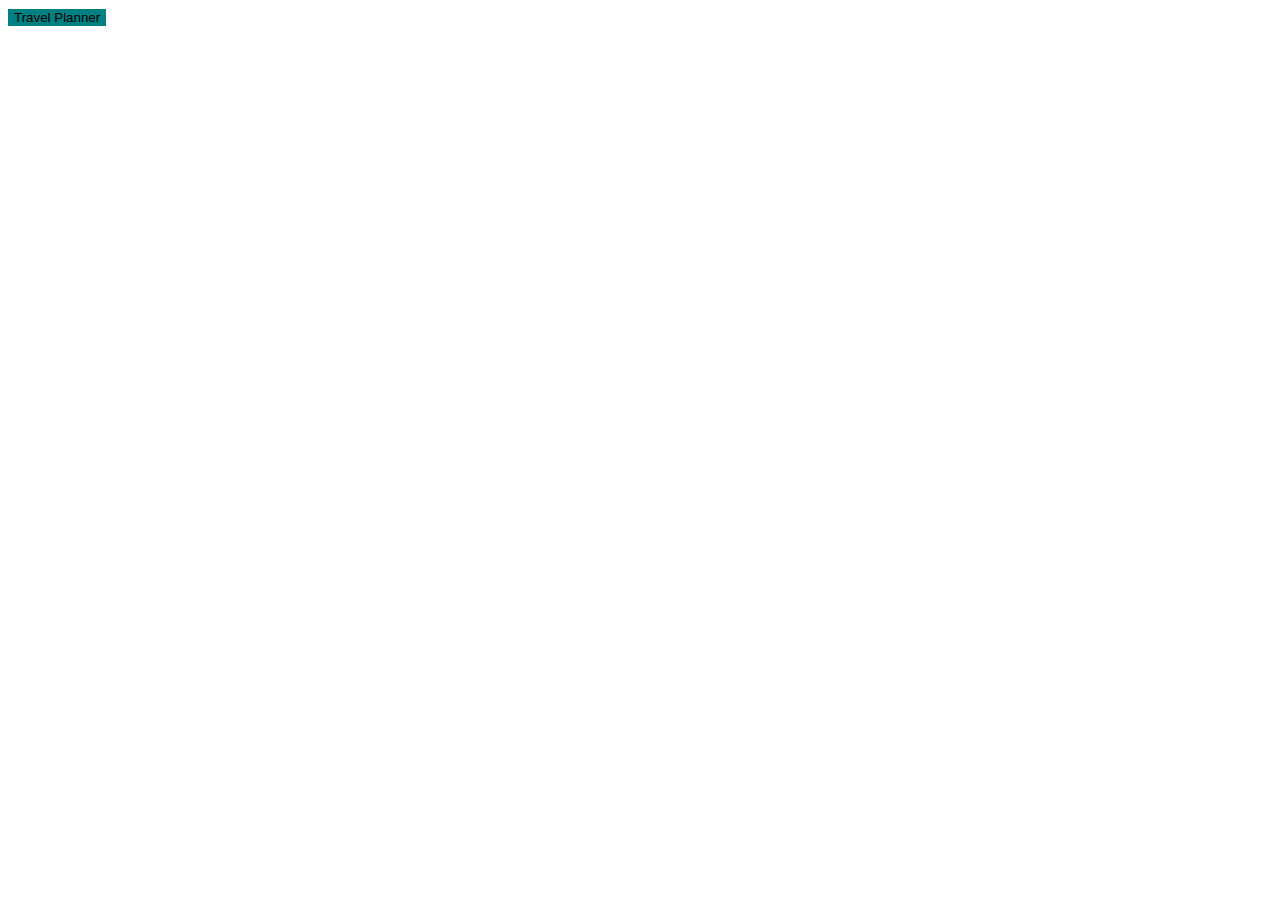
==== index.html @ 1b2c80bf "Create index.html" ====
<!DOCTYPE html>
<html>
  <head>
    <link rel='stylesheet' href='style.css'>
  </head>
  <body>
    <div class='navigation'>
      <button style='border: 0px; background: #008080;' href='routeplanner.html'>
        Travel Planner
      </button>
    </div>
  </body>
</html>
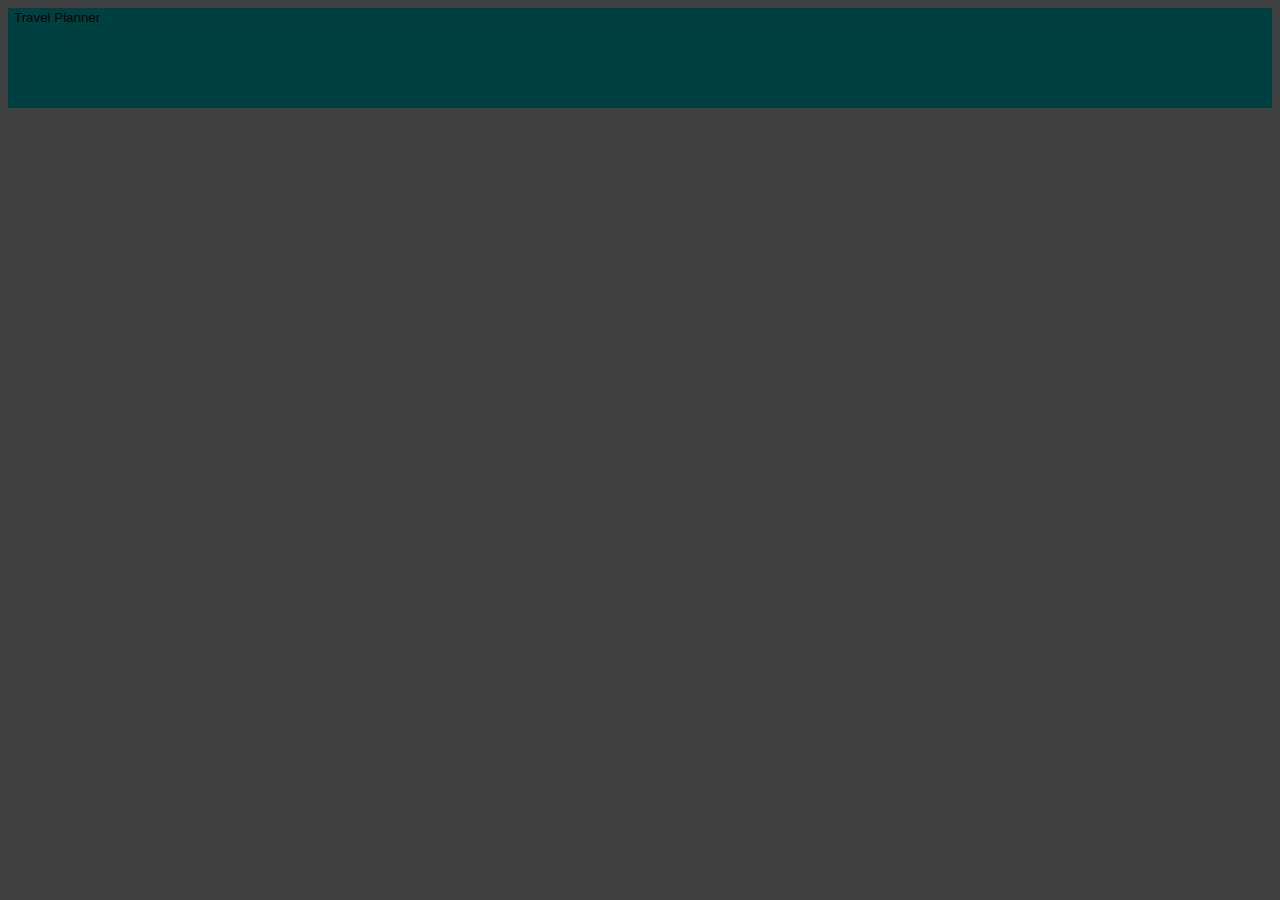
==== commit ae4fd14f: "Update index.html" ====
--- a/index.html
+++ b/index.html
@@ -5,7 +5,7 @@
   </head>
   <body>
     <div class='navigation'>
-      <button style='border: 0px; background: #008080;' href='routeplanner.html'>
+      <button style='border: 0px; background: #004040;' href='routeplanner.html'>
         Travel Planner
       </button>
     </div>
--- a/style.css
+++ b/style.css
@@ -0,0 +1,9 @@
+body {
+  font-family: Arial;
+  background: #404040;
+}
+.navigation {
+  width: 100%;
+  height: 100px;
+  background: #004040;
+}
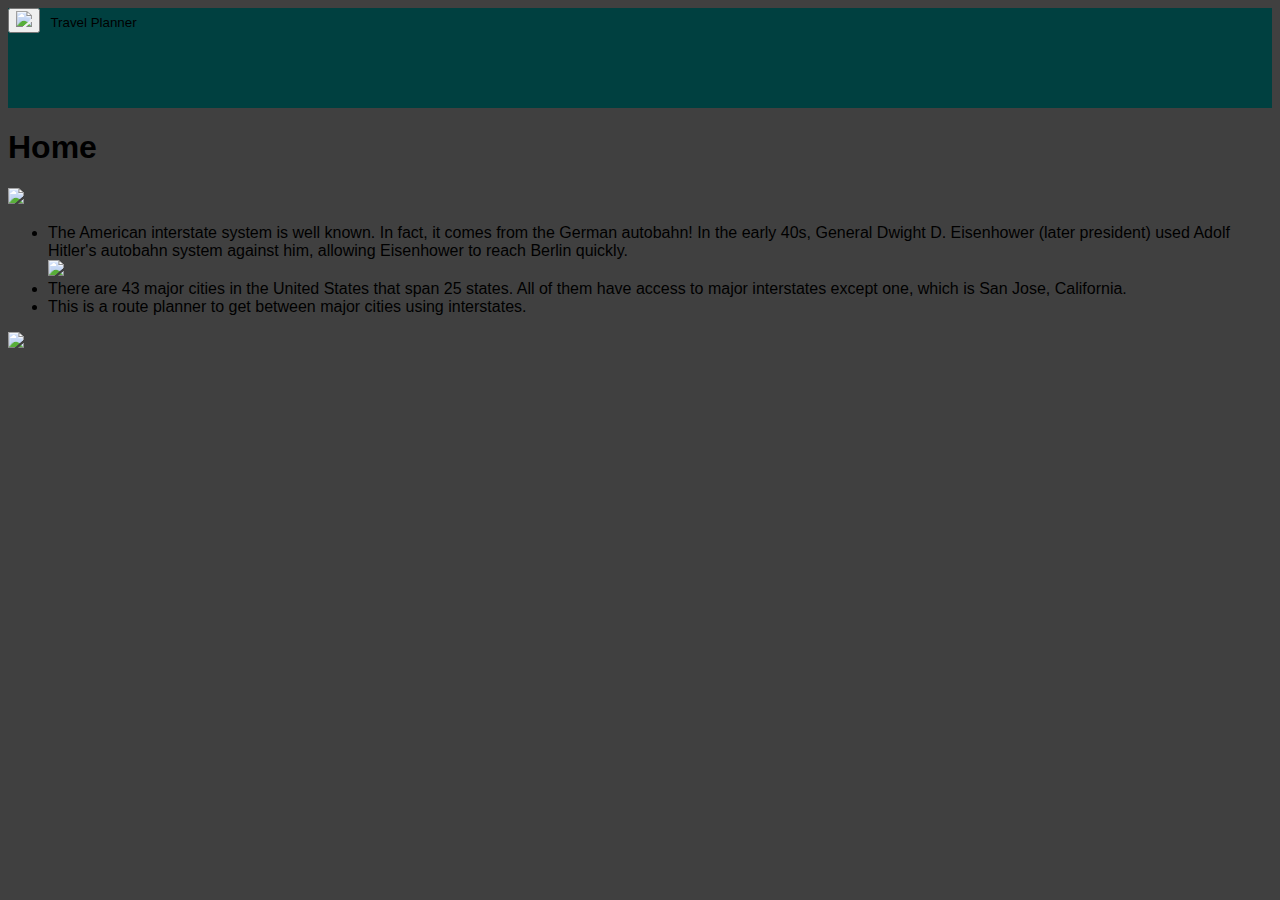
==== commit 6d1734e6: "Update index.html" ====
--- a/index.html
+++ b/index.html
@@ -5,9 +5,30 @@
   </head>
   <body>
     <div class='navigation'>
+      <button href='index.html'>
+        <img src='https://www.clipartmax.com/png/small/2-21103_home-house-silhouette-icon-building-transparent-background-home-icon.png' style='width: 40px'>
+      </button>
       <button style='border: 0px; background: #004040;' href='routeplanner.html'>
         Travel Planner
       </button>
     </div>
+    <h1>
+      Home
+    </h1>
+    <img src='https://www.mapsofworld.com/usa/usa-maps/usa-road-map.jpg'>
+    <br>
+    <ul>
+      <li>
+      The American interstate system is well known. In fact, it comes from the German autobahn! In the early 40s, General Dwight D. Eisenhower (later president) used Adolf Hitler's autobahn system against him, allowing Eisenhower to reach Berlin quickly.
+      </li>
+    <img src='https://encrypted-tbn0.gstatic.com/images?q=tbn:ANd9GcRF58-irK6Ugs0uT3SQ4fMSjpBAL31xR8sH1iWGtB-i5H4orcxTo9z1Ih3aAROfnOuo9dY:https://www.history.com/.image/t_share/MTcyODUzNjg4ODE2MTgyOTcw/eisenhower-gettyimages-615296690.jpg&usqp=CAU'>
+      <li>
+      There are 43 major cities in the United States that span 25 states. All of them have access to major interstates except one, which is San Jose, California.
+      </li>
+      <li>
+        This is a route planner to get between major cities using interstates.
+      </li>
+    </ul>
+    <img src='https://media-cldnry.s-nbcnews.com/image/upload/newscms/2014_12/271761/140321-caraoke-mms-1844.jpg' height='500px'>
   </body>
 </html>
--- a/style.css
+++ b/style.css
@@ -1,6 +1,6 @@
 body {
   font-family: Arial;
-  background: #404040;
+  background-color: #404040;
 }
 .navigation {
   width: 100%;
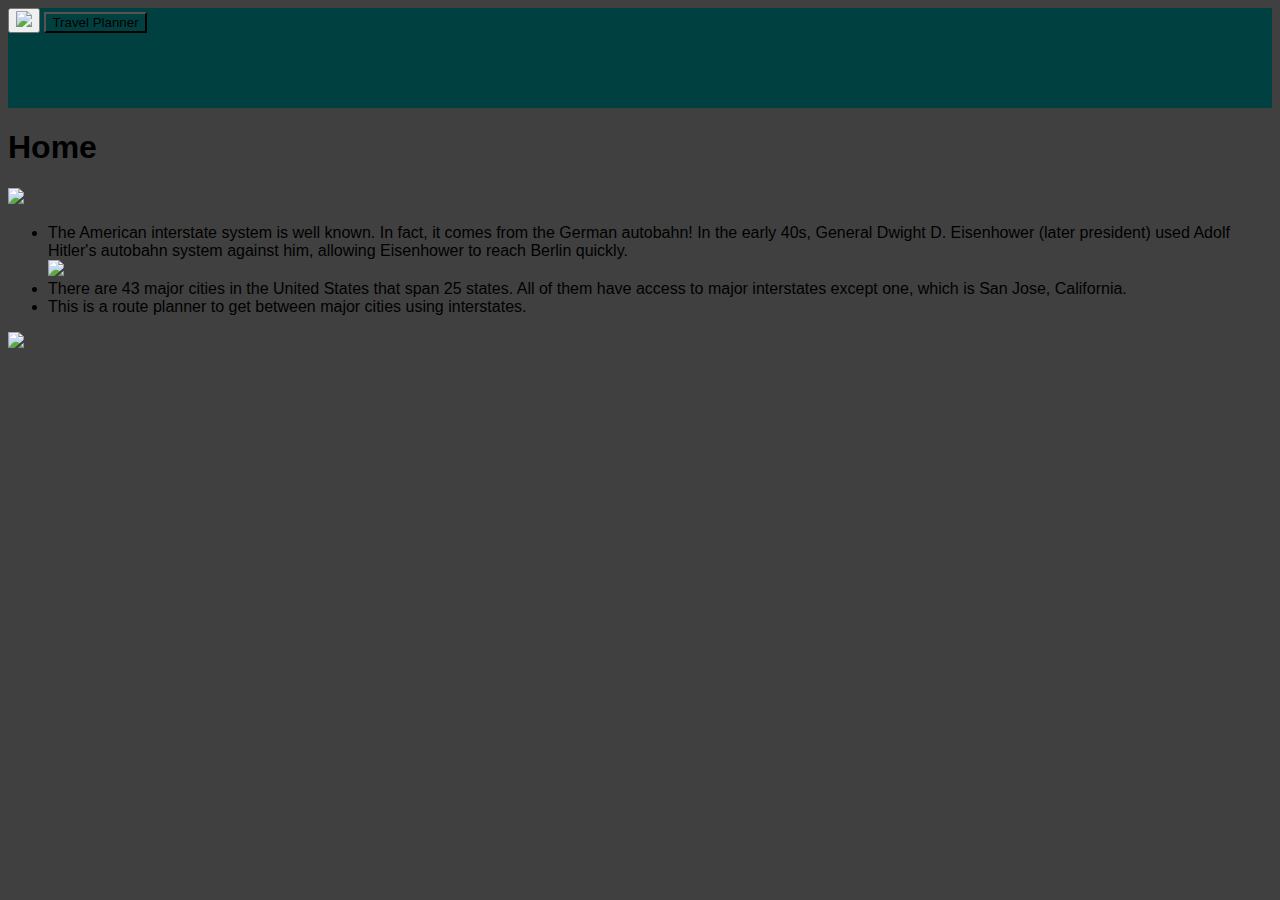
==== commit 2e466896: "Update index.html" ====
--- a/index.html
+++ b/index.html
@@ -1,14 +1,24 @@
 <!DOCTYPE html>
 <html>
   <head>
-    <link rel='stylesheet' href='style.css'>
+    <style>
+      body {
+  font-family: Arial;
+  background-color: #404040;
+  }
+  .navigation {
+  width: 100%;
+  height: 100px;
+  background: #004040;
+  }
+    </style>
   </head>
   <body>
     <div class='navigation'>
       <button href='index.html'>
         <img src='https://www.clipartmax.com/png/small/2-21103_home-house-silhouette-icon-building-transparent-background-home-icon.png' style='width: 40px'>
       </button>
-      <button style='border: 0px; background: #004040;' href='routeplanner.html'>
+      <button style='background: #004040;' href='routeplanner.html'>
         Travel Planner
       </button>
     </div>
